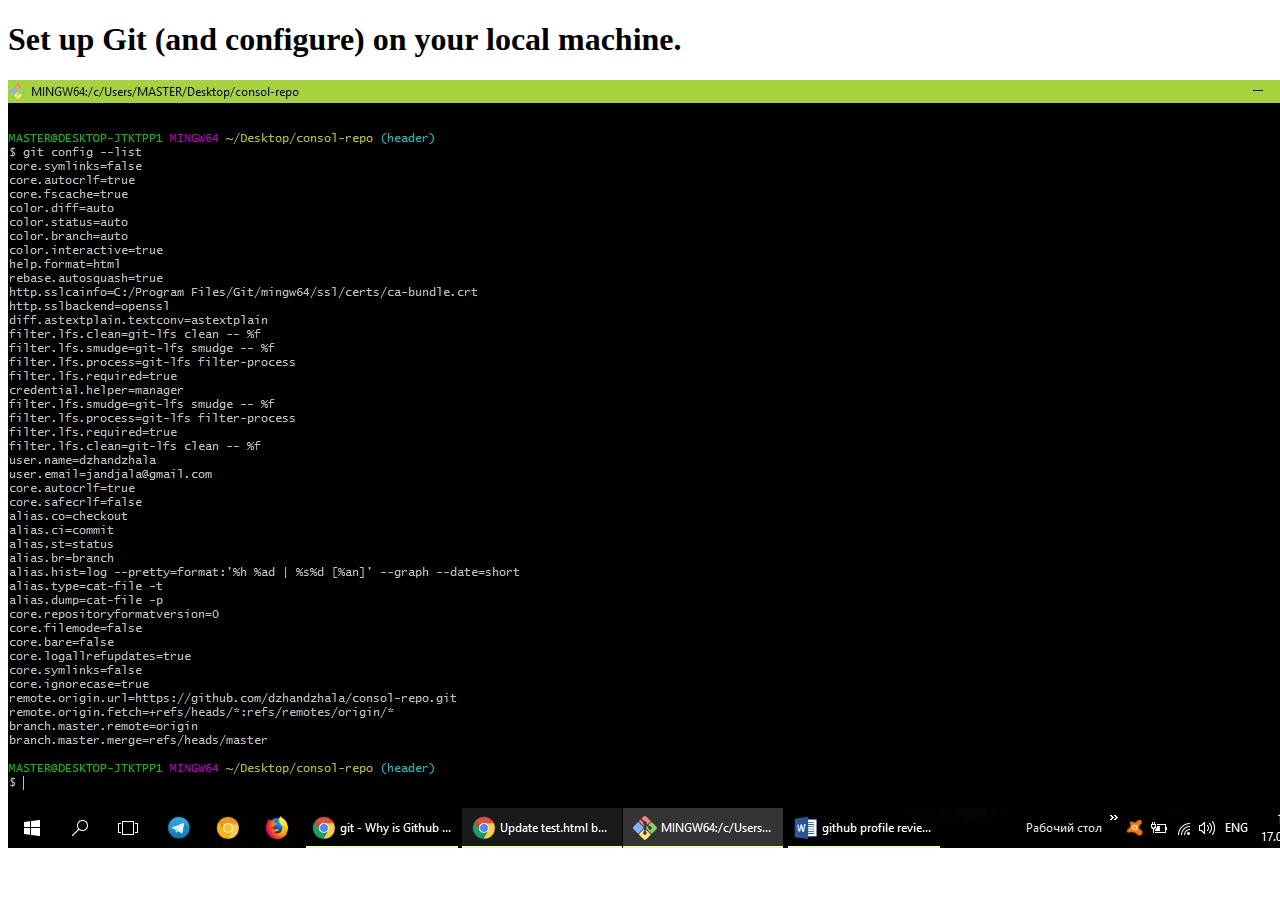
==== task 1.html @ ea14509d "task 1" ====
<!DOCTYPE html>
<html lang="en">
<head>
	<meta charset="UTF-8">
	<title>Git config</title>
</head>
<body>
	<h1>Set up Git (and configure) on your local machine.</h1>
	<img src="task1/git config.jpg" alt="config">
	
</body>
</html>
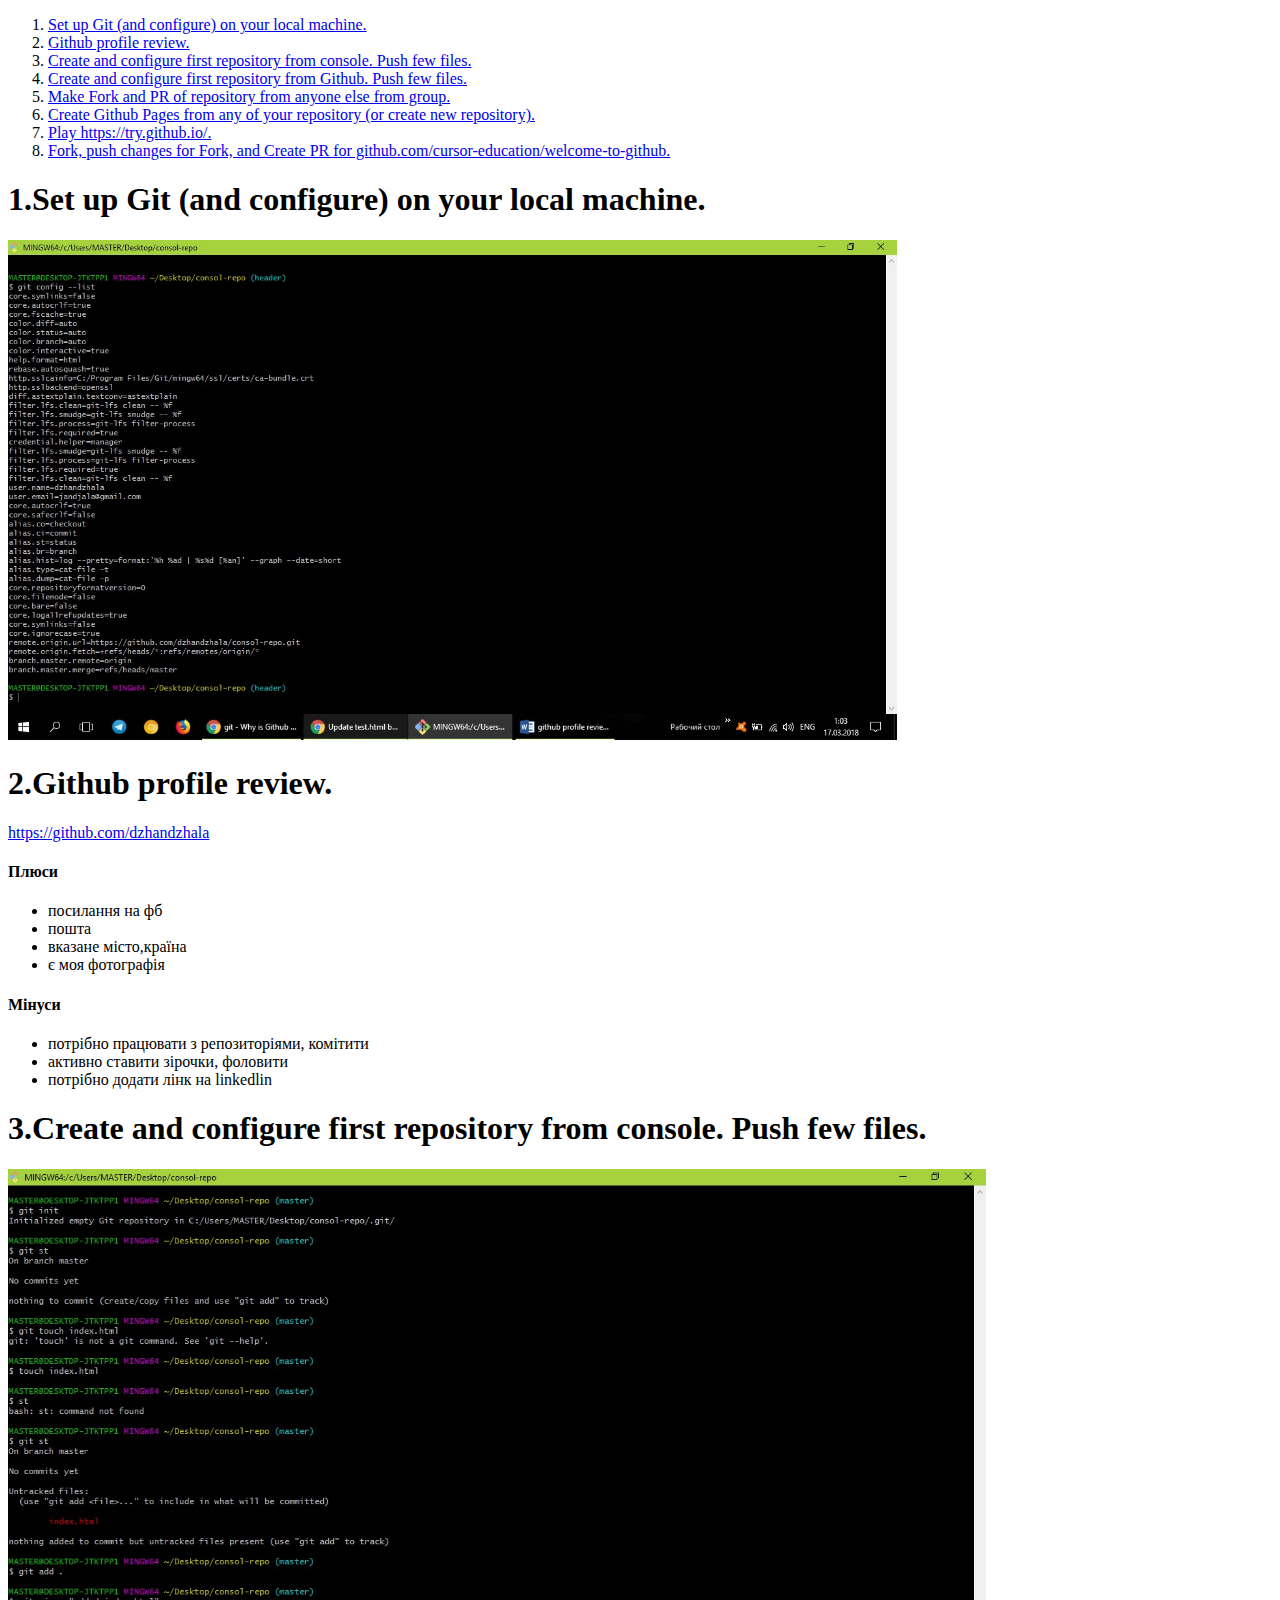
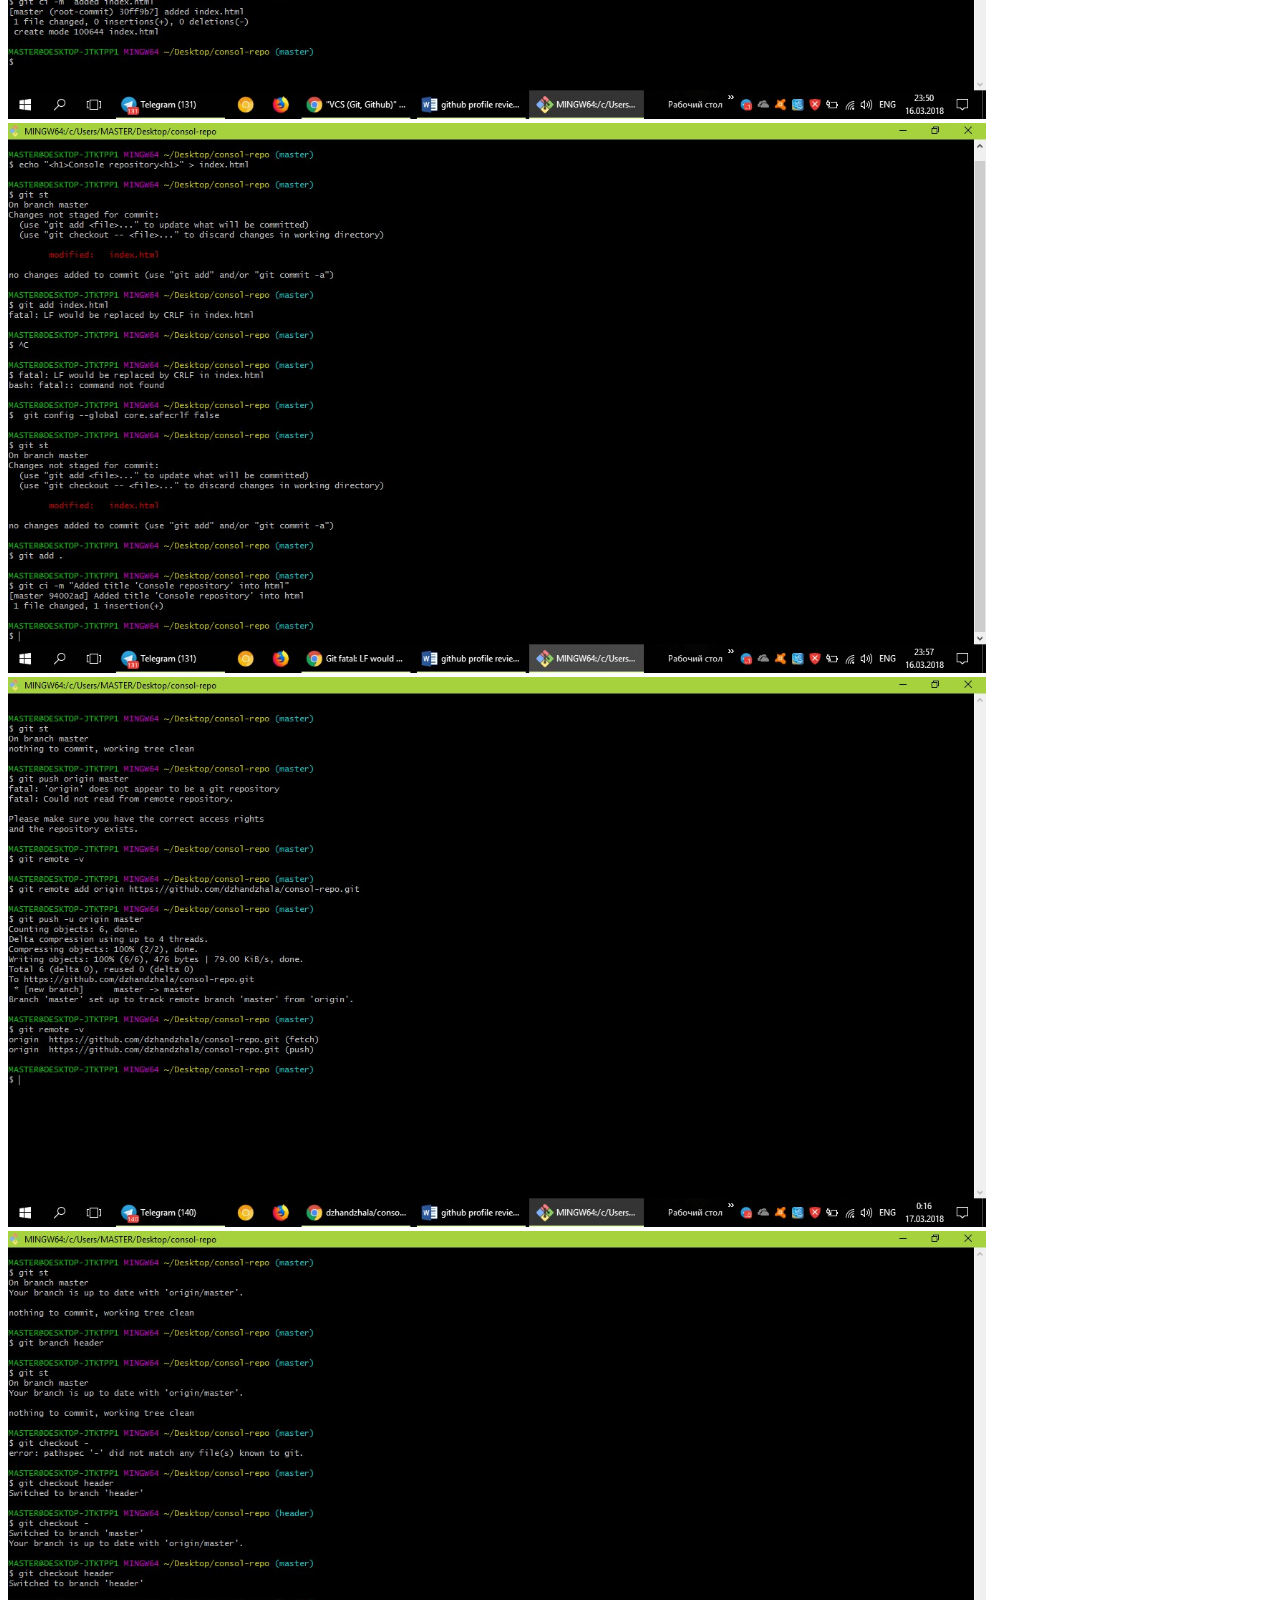
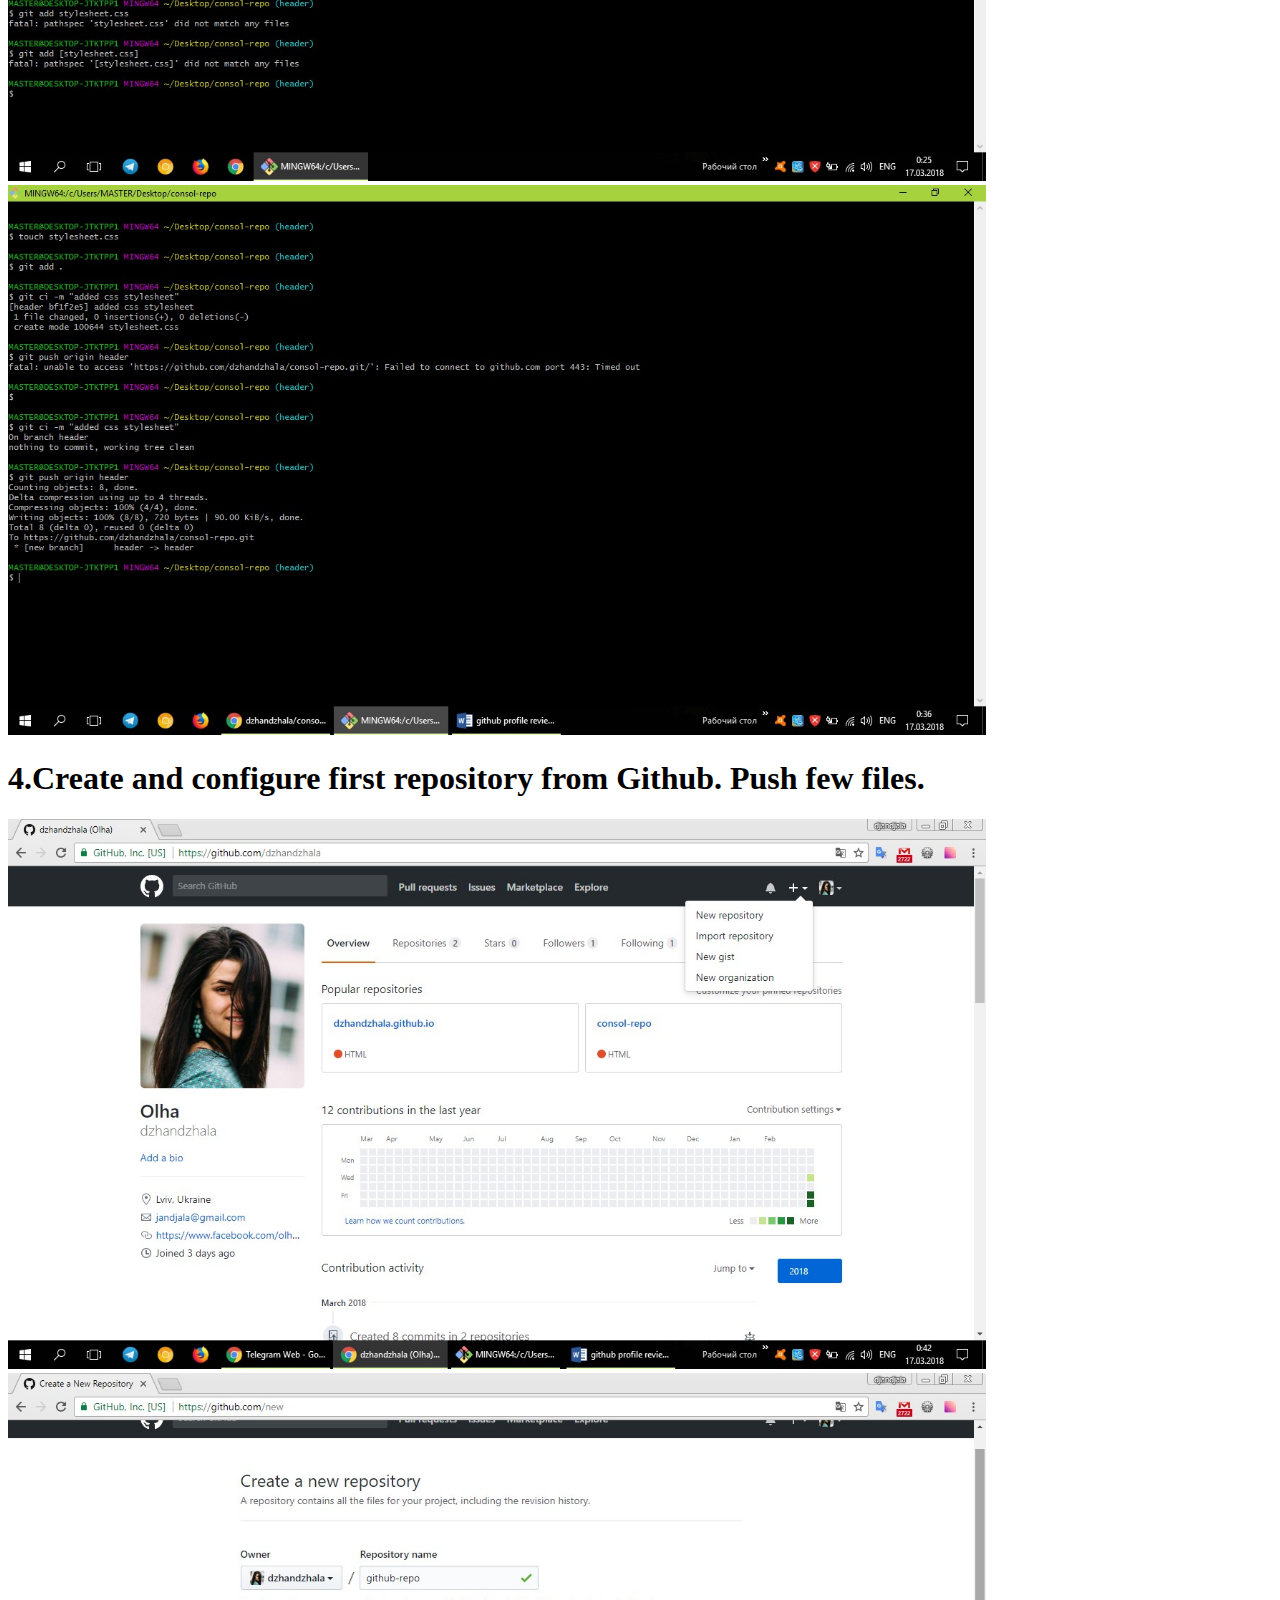
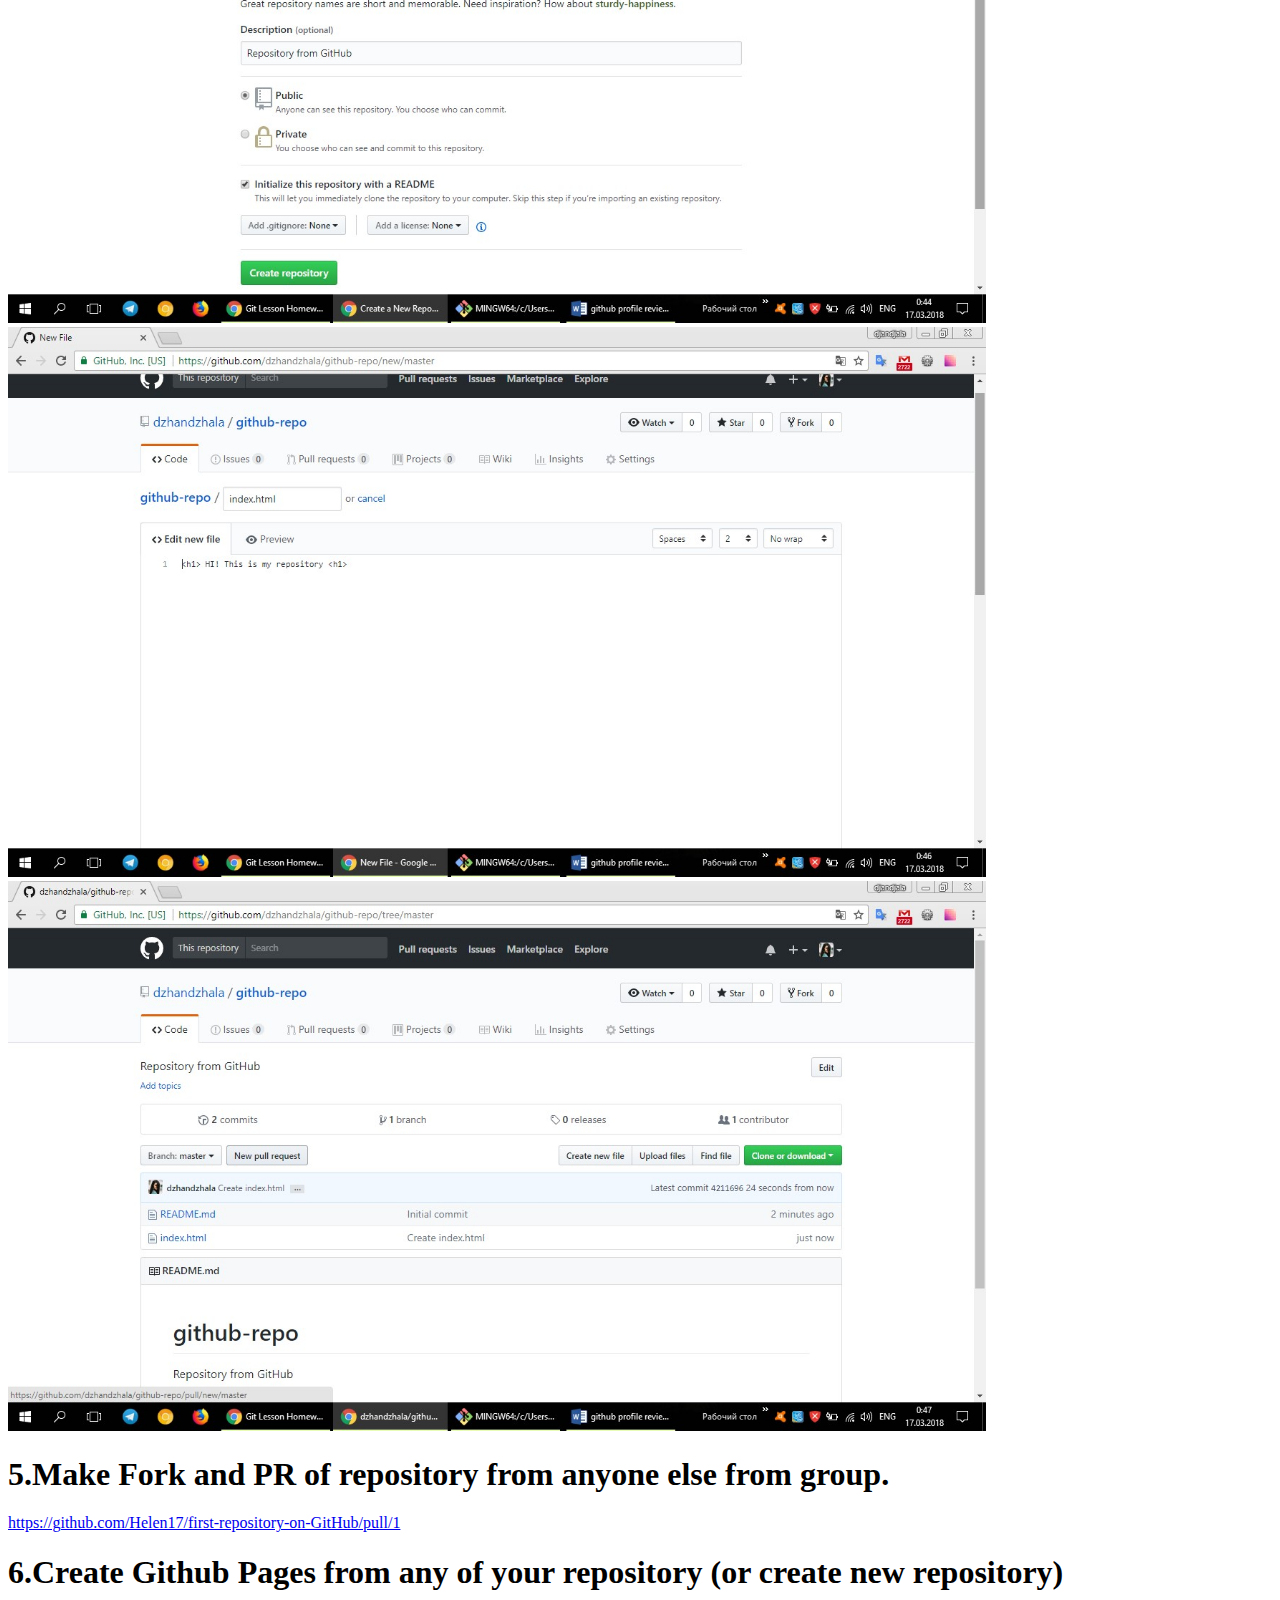
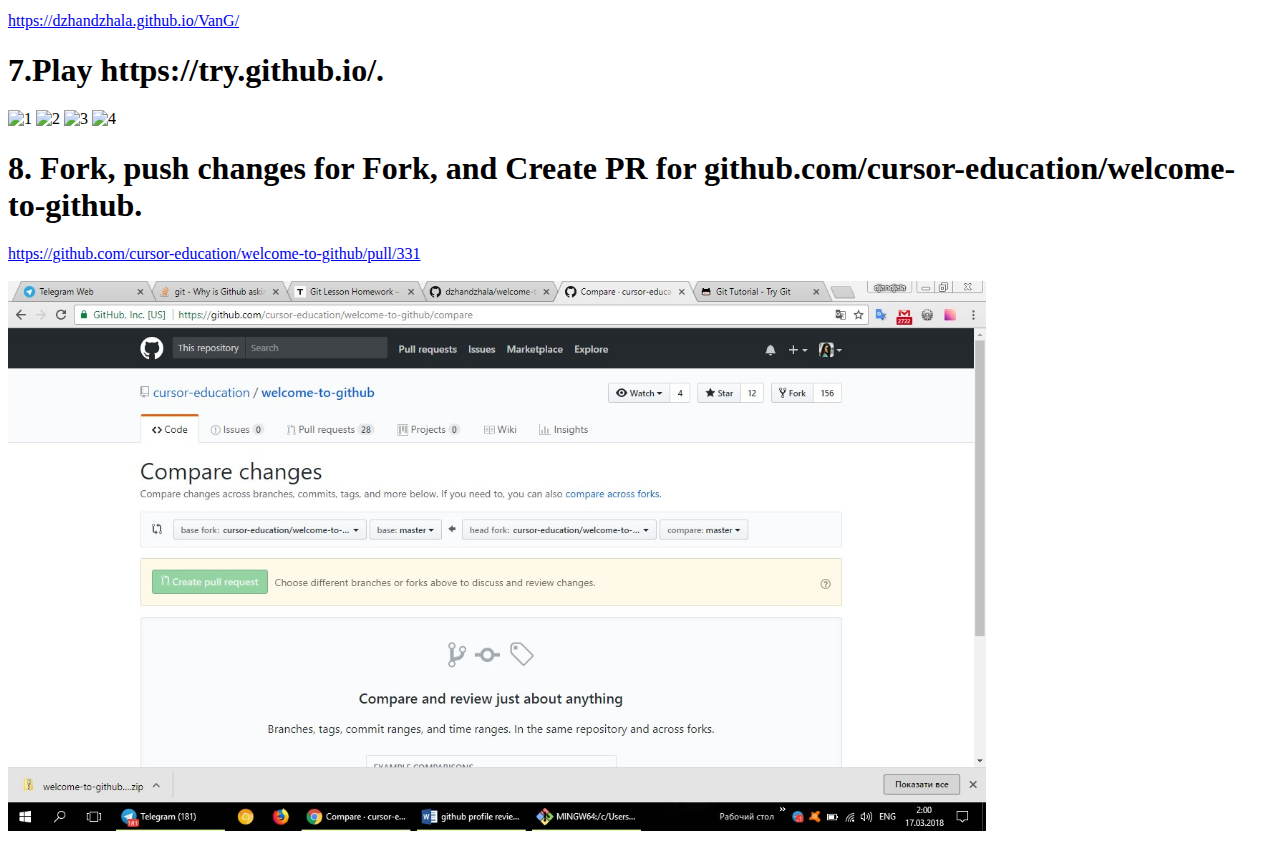
==== commit 43499b4f: "index create" ====
--- a/task 1.html
+++ b/task 1.html
@@ -2,11 +2,90 @@
 <html lang="en">
 <head>
 	<meta charset="UTF-8">
-	<title>Git config</title>
+	<title>Git home work</title>
 </head>
 <body>
-	<h1>Set up Git (and configure) on your local machine.</h1>
-	<img src="task1/git config.jpg" alt="config">
-	
+	<nav>
+		<ol>
+			<li><a href="#one">Set up Git (and configure) on your local machine.</a></li>
+			<li><a href="#two">Github profile review.</a></li>
+			<li><a href="#three">Create and configure first repository from console. Push few files.</a></li>
+			<li><a href="#four">Create and configure first repository from Github. Push few files.</a></li>
+			<li><a href="#five">Make Fork and PR of repository from anyone else from group.</a></li>
+			<li><a href="#six">Create Github Pages from any of your repository (or create new repository).</a></li>
+			<li><a href="#seven">Play https://try.github.io/.</a></li>
+			<li><a href="#eight">Fork, push changes for Fork, and Create PR for github.com/cursor-education/welcome-to-github.</a></li>
+		</ol>
+	</nav>
+	<div id=one>
+		<h1>1.Set up Git (and configure) on your local machine.</h1>
+		<img src="task1/git config.jpg" alt="config" height="500px">
+	</div>
+
+	<div id="two">
+		<h1>2.Github profile review.</h1>
+		<a href="https://github.com/dzhandzhala" target="_blank">https://github.com/dzhandzhala</a>
+		<h4>Плюси</h4>
+		<ul>  
+		 <li>посилання на фб</li>
+		 <li> пошта</li>
+		 <li> вказане місто,країна</li>
+	     <li> є моя фотографія</li>
+		</ul>
+			<h4>Мінуси</h4>
+			<ul>
+	<li>потрібно працювати з репозиторіями, комітити</li>
+	<li>активно ставити зірочки, фоловити</li>
+	<li>потрібно додати лінк на linkedlin</li>
+			</ul>
+	</div>
+
+<div id="three">
+	<h1>3.Create and configure first repository from console. Push few files.</h1>
+	<img src="task3/1.jpg" alt="1" height="550px">
+	<img src="task3/2.jpg" alt="2" height="550px">
+	<img src="task3/3.jpg" alt="3" height="550px">
+	<img src="task3/4.jpg" alt="4" height="550px">
+	<img src="task3/5.jpg" alt="5" height="550px">
+
+</div>
+
+<div id="four">
+	<h1>4.Create and configure first repository from Github. Push few files.</h1>
+	<img src="task4/1.jpg" alt="1" height="550px">
+	<img src="task4/2.jpg" alt="2" height="550px">
+	<img src="task4/3.jpg" alt="3" height="550px">
+	<img src="task4/4.jpg" alt="4" height="550px">
+</div>
+
+<div id="five">
+	<h1>5.Make Fork and PR of repository from anyone else from group.</h1>
+	<a href="https://github.com/Helen17/first-repository-on-GitHub/pull/1 " target="_blank">https://github.com/Helen17/first-repository-on-GitHub/pull/1 </a>
+</div>
+
+<div id="six">
+	<h1>6.Create Github Pages from any of your repository (or create new repository)</h1>
+	<a href="https://dzhandzhala.github.io/VanG/ " target="_blank">https://dzhandzhala.github.io/VanG/ </a>
+</div>
+
+<div id="seven">
+	<h1>7.Play https://try.github.io/.</h1>
+	<img src="task 7/1.jpg" alt="1" height="550px">
+	<img src="task 7/2.jpg" alt="2" height="550px">
+	<img src="task 7/3.jpg" alt="3" height="550px">
+	<img src="task 7/4.jpg" alt="4" height="550px">
+
+</div>
+
+<div id="eight">
+	<h1>8. Fork, push changes for Fork, and Create PR for github.com/cursor-education/welcome-to-github.</h1>
+	<a href="https://github.com/cursor-education/welcome-to-github/pull/331 " target="_blank">https://github.com/cursor-education/welcome-to-github/pull/331 </a>
+	<br>
+	<br>
+	<img src="task 8/1.jpg" alt="1" height="550px">
+
+</div>
+
+
 </body>
 </html>